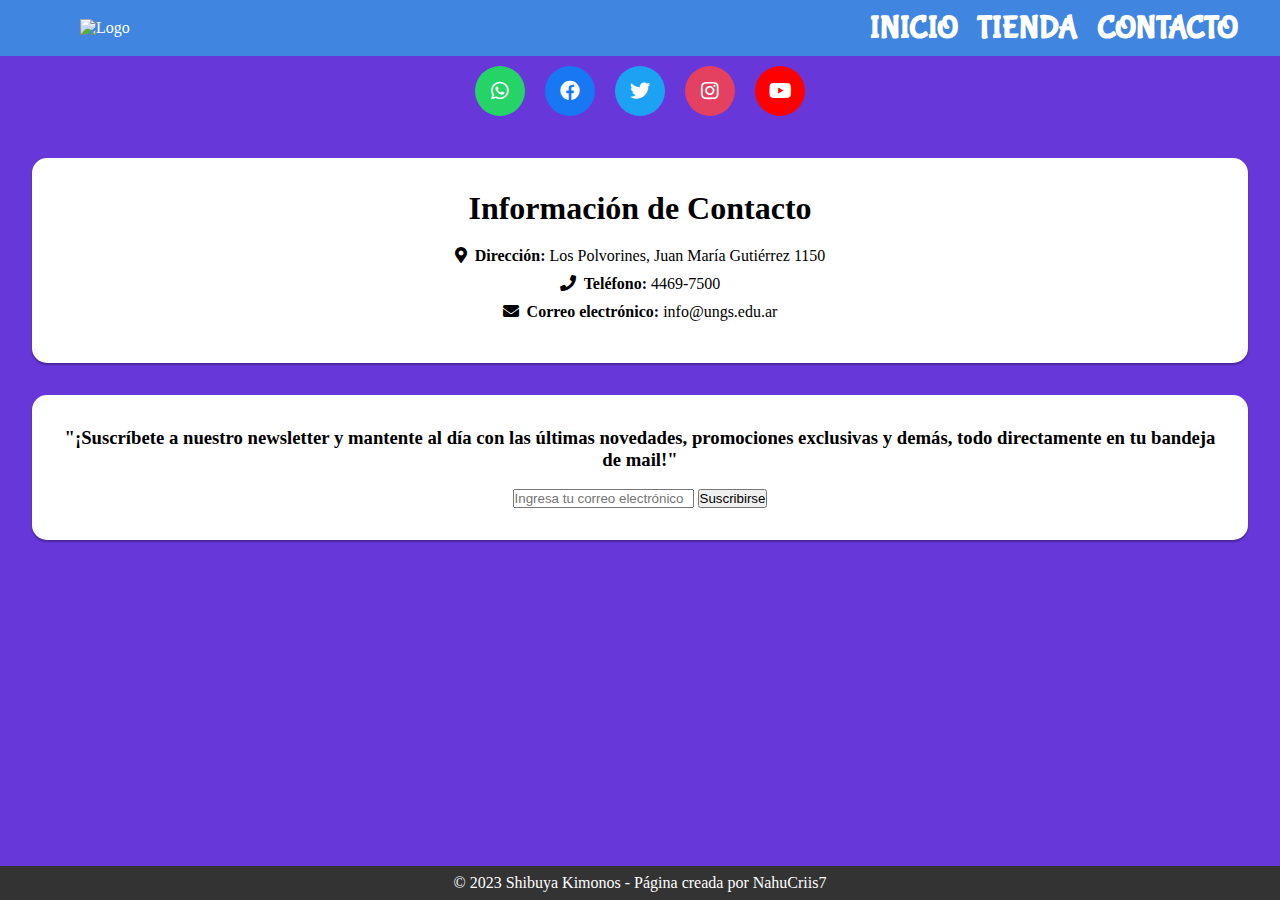
==== contacto.html @ 57d39b22 "Add files via upload" ====
<!DOCTYPE html>
<html lang="es">

<head>
	<meta charset="UTF-8">
	<meta http-equiv="X-UA-Compatible" content="IE=edge">
	<meta name="viewport" content="width=device-width, initial-scale=1.0">
	<title>Shibuya Kimonos - Contacto</title>
	<link href="estilo.css" rel="stylesheet">

	<!-- Icono -->
	<link rel="icon" type="image/x-icon" href="Img//iconoKimono.ico">

	<!--Fonts Menu-->
	<link rel="preconnect" href="https://fonts.googleapis.com">
	<link rel="preconnect" href="https://fonts.gstatic.com" crossorigin>
	<link href="https://fonts.googleapis.com/css2?family=Bubblegum+Sans&display=swap" rel="stylesheet">

	<!-- Para iconos Contacto-->
	<link rel="stylesheet" href="https://cdnjs.cloudflare.com/ajax/libs/font-awesome/5.15.3/css/all.min.css">

</head>

<body>
	<div class="barraNavegador">
		<div class="logo">
			<a href="index.html" class="enlace"><img src="Img//logo.png" alt="Logo"></a>
		</div>
		<div class="menu">
			<a href="index.html" class="enlace">
				<h1 class="opcionMenu">Inicio</h1>
			</a>
			<a href="tienda.html" class="enlace">
				<h1 class="opcionMenu">Tienda</h1>
			</a>
			<a href="contacto.html" class="enlace">
				<h1 class="opcionMenu">Contacto</h1>
			</a>
		</div>
	</div>
    <div class="barraSociales">
		<div class="circle-bar">
			<a href="#" class="circle whatsapp"><i class="fab fa-whatsapp"></i></a>
			<a href="#" class="circle facebook"><i class="fab fa-facebook"></i></a>
			<a href="#" class="circle twitter"><i class="fab fa-twitter"></i></a>
			<a href="#" class="circle instagram"><i class="fab fa-instagram"></i></a>
			<a href="#" class="circle youtube"><i class="fab fa-youtube"></i></a>
		</div>
    </div>
	<div class="cuerpoPrincipal">
		<div class="tarjetaContacto">
			<h1>Información de Contacto</h1>
			<ul>
			  <li><i class="icon fas fa-map-marker-alt"></i><span class="bold-text">Dirección:</span> Los Polvorines, Juan María Gutiérrez 1150</li>
			  <li><i class="icon fas fa-phone"></i><span class="bold-text">Teléfono:</span> 4469-7500 </li>
			  <li><i class="icon fas fa-envelope"></i><span class="bold-text">Correo electrónico:</span> info@ungs.edu.ar</li>
			</ul>
		</div>
		<div class="tarjetaContacto">
			<h3>"¡Suscríbete a nuestro newsletter y mantente al día con las últimas novedades, promociones exclusivas y demás, todo directamente en tu bandeja de mail!"</h3>
			<br>
			<form action="procesar_suscripcion.php" method="POST">
				<input type="email" name="email" placeholder="Ingresa tu correo electrónico" required>
				<button type="submit">Suscribirse</button>
			</form>
		</div>
	</div>
	<footer>
		<div class="footer2">
			<p>&copy; 2023 Shibuya Kimonos - Página creada por NahuCriis7</p>
		</div>
	</footer>
</body>

</html>
---- estilo.css ----
body {
	background-color: rgb(104, 55, 218);
	color: rgb(0, 0, 0);
	padding: 0;
	margin: 0;
}

* {
	padding: 0;
	margin: 0;
}

.barraNavegador {
	background-color:rgb(64, 133, 224);
	padding: 0 2em 0 2em;

	display: flex;
	align-items: center;
	justify-content: space-between;
}

.logo img {
	padding: .3em 2em .3em 3em;
	width: 10em;
	height: 10em;
}

.menu {
	display: flex;
	flex-direction: row;
	flex-wrap: nowrap;
	justify-content: right;
	font-family: 'Bubblegum Sans';
  	font-style: normal;
}

.opcionMenu {
	padding: .3em .3em .3em .3em;
	text-transform: uppercase;
}
.opcionMenu:hover {
	background-color: rgb(54, 110, 184);
}
.enlace:link, .enlace:visited, .enlace:active {
	color: white;
	text-decoration: none;
}

.cuerpoPrincipal {
	width: auto;
	min-height: auto;
}

.footer1 {	/* me sirve cuando el contenido de la pagina supera una pantalla*/
	background-color: #333;
	color: #fff;
	text-align: center;
	padding: 1em;
}
.footer2 {	/*  me sirve cuando el contenido de la pagina es muy poco o nulo*/
	background-color: #333;
	color: #fff;
	text-align: center;
	position: fixed;
	left: 0;
	right: 0;
	bottom: 0;
	padding: .5em;
}

/******************************** INICIO **********************************/




/******************************** TIENDA **********************************/
.grupoTarjetas {
	display: flex;
	flex-direction: row;
	flex-wrap: wrap;
	justify-content: space-around;
}

.tarjeta {
	width: 16em;
	padding: 1em;
	margin: 2em;
	background-color: rgb(255, 255, 255);
	box-shadow: 2px 2px 2px rgba(34, 34, 34);
	transition: box-shadow .2s;
	border-radius: 8px;
}

.tarjeta:hover {
	box-shadow: 8px 8px 10px rgb(34, 34, 34);
}

.foto {
	width: 100%;
	margin: 0 auto 1em auto;
}

.genero, .articulo {
	width: 100%;
	text-align: center;
	margin: 0;
}

.adicional {
	width: 100%;
	text-align: center;
	margin: .5em;
	font-size: 1em;
}

.precio {
	width: 100%;
	text-align: right;
	margin: .5em 0 0 0;
	font-size: 2em;
}


/******************************** Contacto **********************************/

.circle-bar {
	display: flex;
	justify-content: center;
	padding: 10px;
}

.circle {
	display: flex;
	align-items: center;
	justify-content: center;
	width: 50px;
	height: 50px;
	border-radius: 50%;
	margin: 0 10px;
	transition: background-color 0.3s ease;
	text-decoration: none;
}

.circle:hover {
	background-color: rgba(255, 255, 255, 0.2);
	box-shadow: 0 0 15px rgba(255, 255, 255, 0.8);
}

.whatsapp {
	background-color: #25D366;
}

.facebook {
	background-color: #1877F2;
}

.twitter {
	background-color: #1DA1F2;
}

.instagram {
	background-color: #E4405F;
}

.youtube {
	background-color: #FF0000;
}

.circle i {
	color: #fff;
	font-size: 20px;
}

.tarjetaContacto {
	background-color: #fff;
	padding: 2em;
	margin: 2em 2em 0 2em;
	border-radius: 15px;
	box-shadow: 0 2px 2px rgba(0, 0, 0, 0.3);
	text-align: center;
}
.tarjetaContacto:hover {
	box-shadow: 8px 8px 10px rgb(34, 34, 34);
}

.tarjetaContacto ul {
	list-style: none;
	padding: 0;
	margin-top: 20px;
}

.tarjetaContacto li {
	margin-bottom: 10px;
}

.icon {
	margin-right: 8px;
}

.bold-text {
	font-weight: bold;
  }
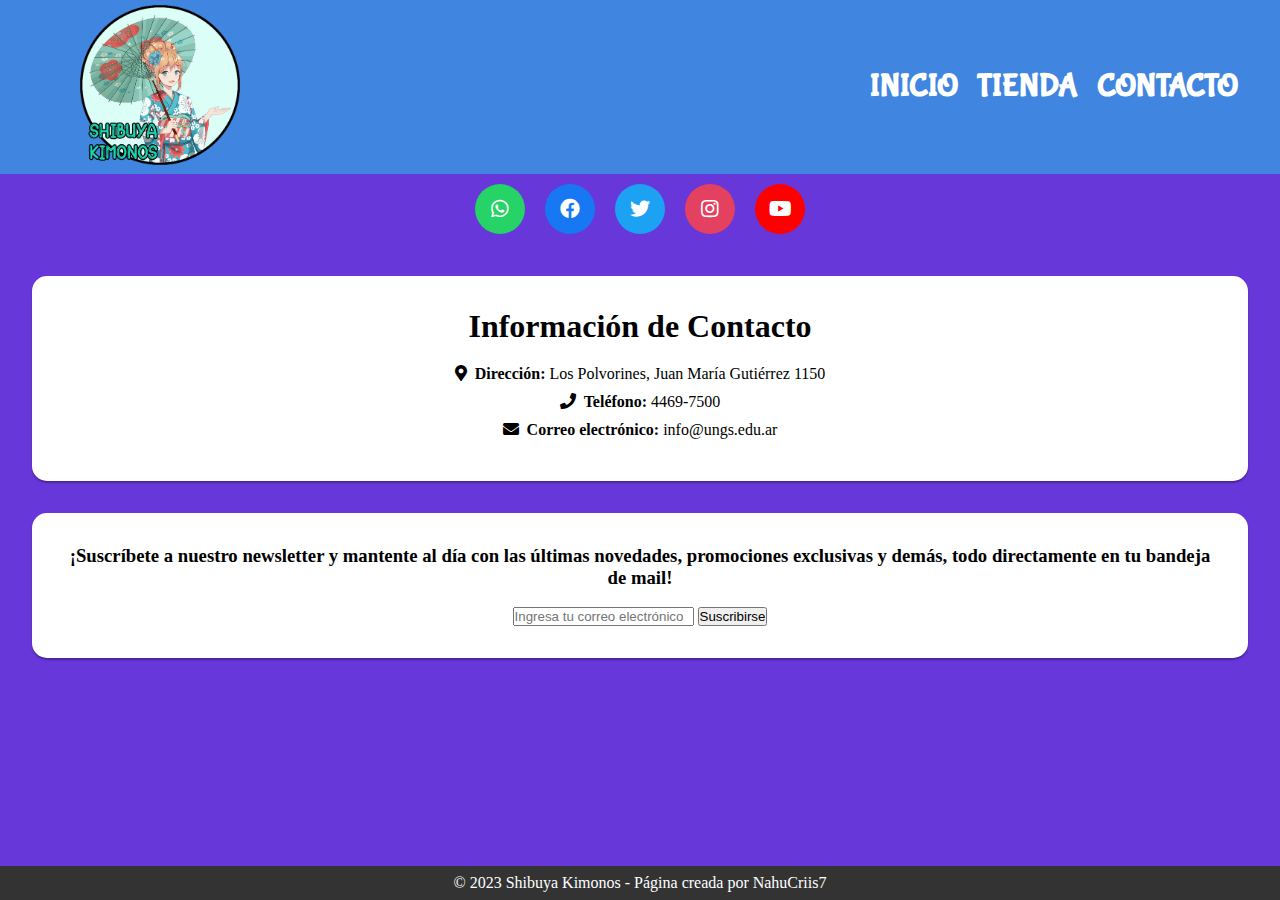
==== commit 45ec802d: "quitado de comillas al mensaje para suscribirse" ====
--- a/contacto.html
+++ b/contacto.html
@@ -57,7 +57,7 @@
 			</ul>
 		</div>
 		<div class="tarjetaContacto">
-			<h3>"¡Suscríbete a nuestro newsletter y mantente al día con las últimas novedades, promociones exclusivas y demás, todo directamente en tu bandeja de mail!"</h3>
+			<h3>¡Suscríbete a nuestro newsletter y mantente al día con las últimas novedades, promociones exclusivas y demás, todo directamente en tu bandeja de mail!</h3>
 			<br>
 			<form action="procesar_suscripcion.php" method="POST">
 				<input type="email" name="email" placeholder="Ingresa tu correo electrónico" required>
--- a/estilo.css
+++ b/estilo.css
@@ -70,7 +70,20 @@
 
 /******************************** INICIO **********************************/
 
-
+.bienvenido {
+	font-family: 'Sigmar', cursive;
+	font-size: 1.2em;
+	padding: 2em 3em 2em 3em;
+	margin: 2em 8em 2em 8em;
+	text-align: center;
+	background-color: rgb(255, 255, 255);
+	border-radius: 25px;
+	box-shadow: 2px 2px 2px rgba(34, 34, 34);
+}
+.tituloBienvenida {
+	color: rgb(104, 55, 218);
+	font-family: 'Bebas Neue', sans-serif;
+}
 
 
 /******************************** TIENDA **********************************/
@@ -114,8 +127,9 @@
 }
 
 .precio {
-	width: 100%;
-	text-align: right;
+	color: rgb(0, 163, 0);
+	width: 100%;
+	text-align: center;
 	margin: .5em 0 0 0;
 	font-size: 2em;
 }
@@ -199,4 +213,4 @@
 
 .bold-text {
 	font-weight: bold;
-  }+  }
